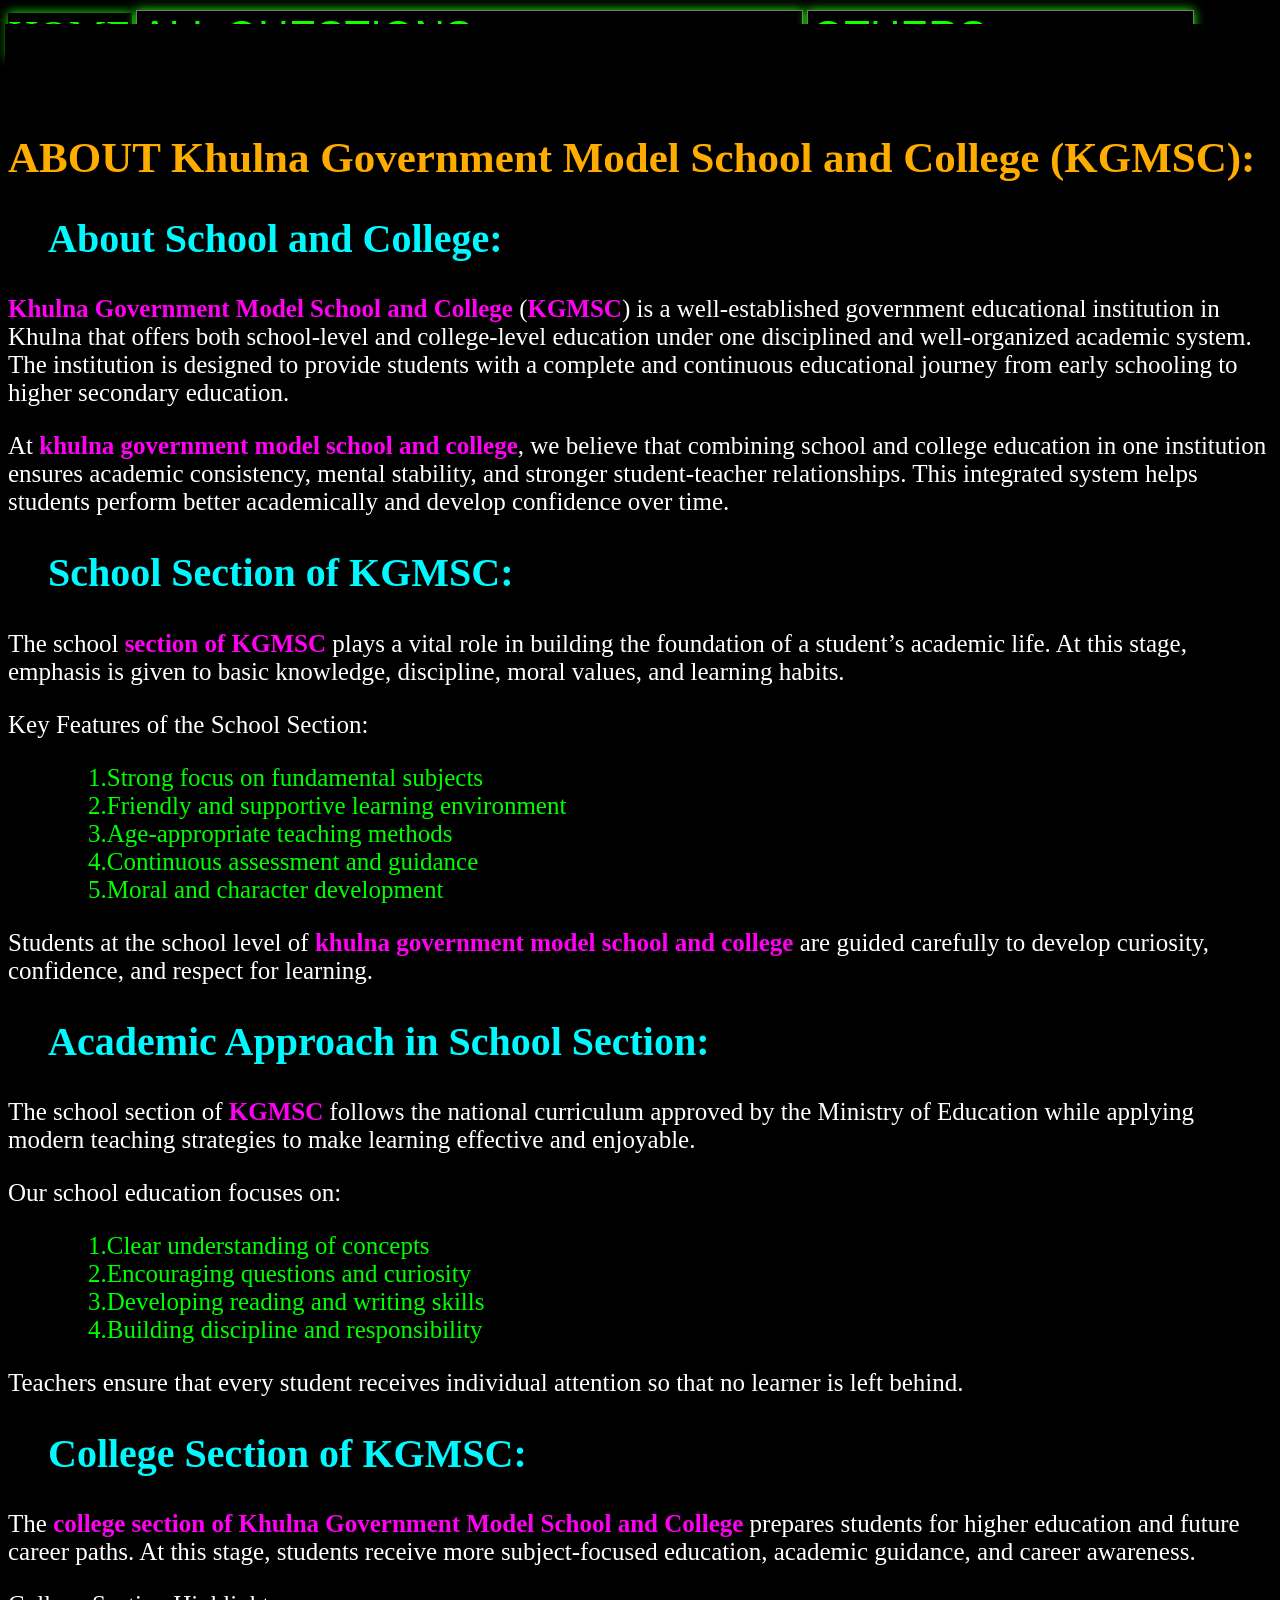
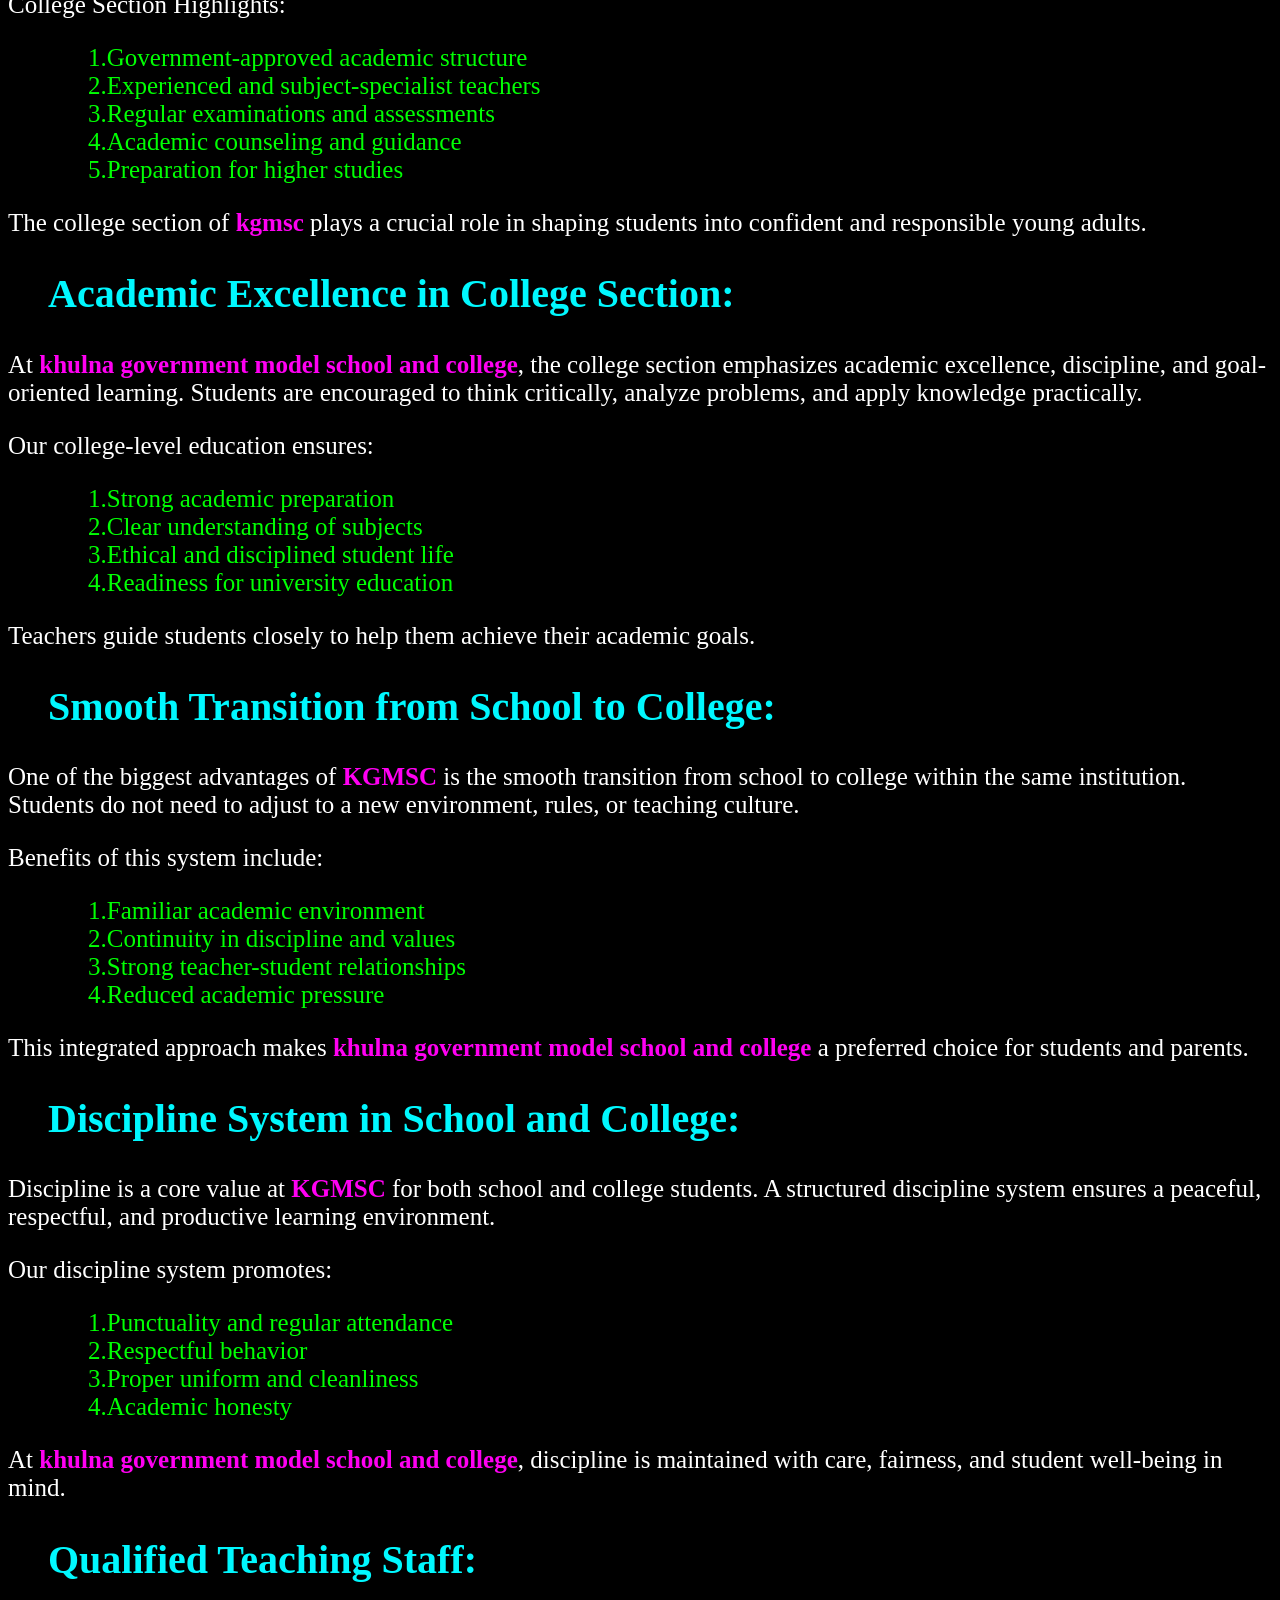
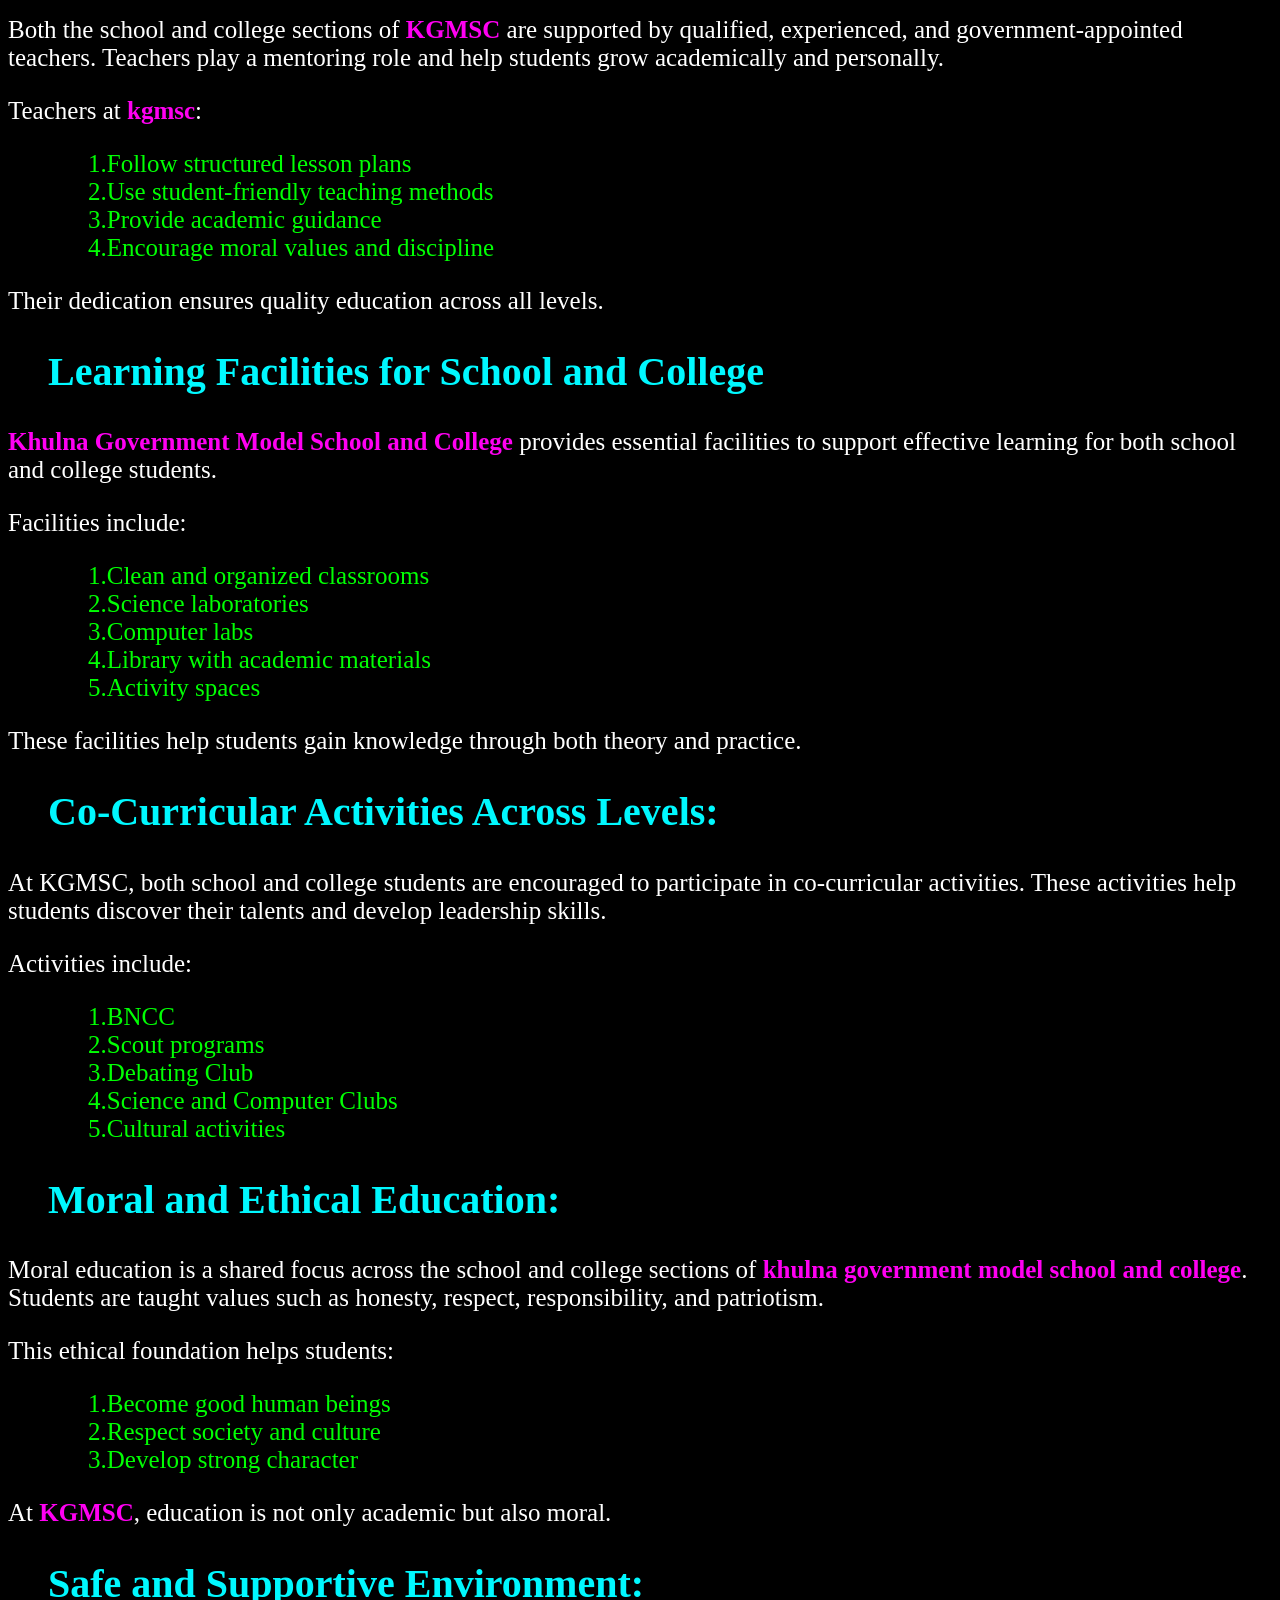
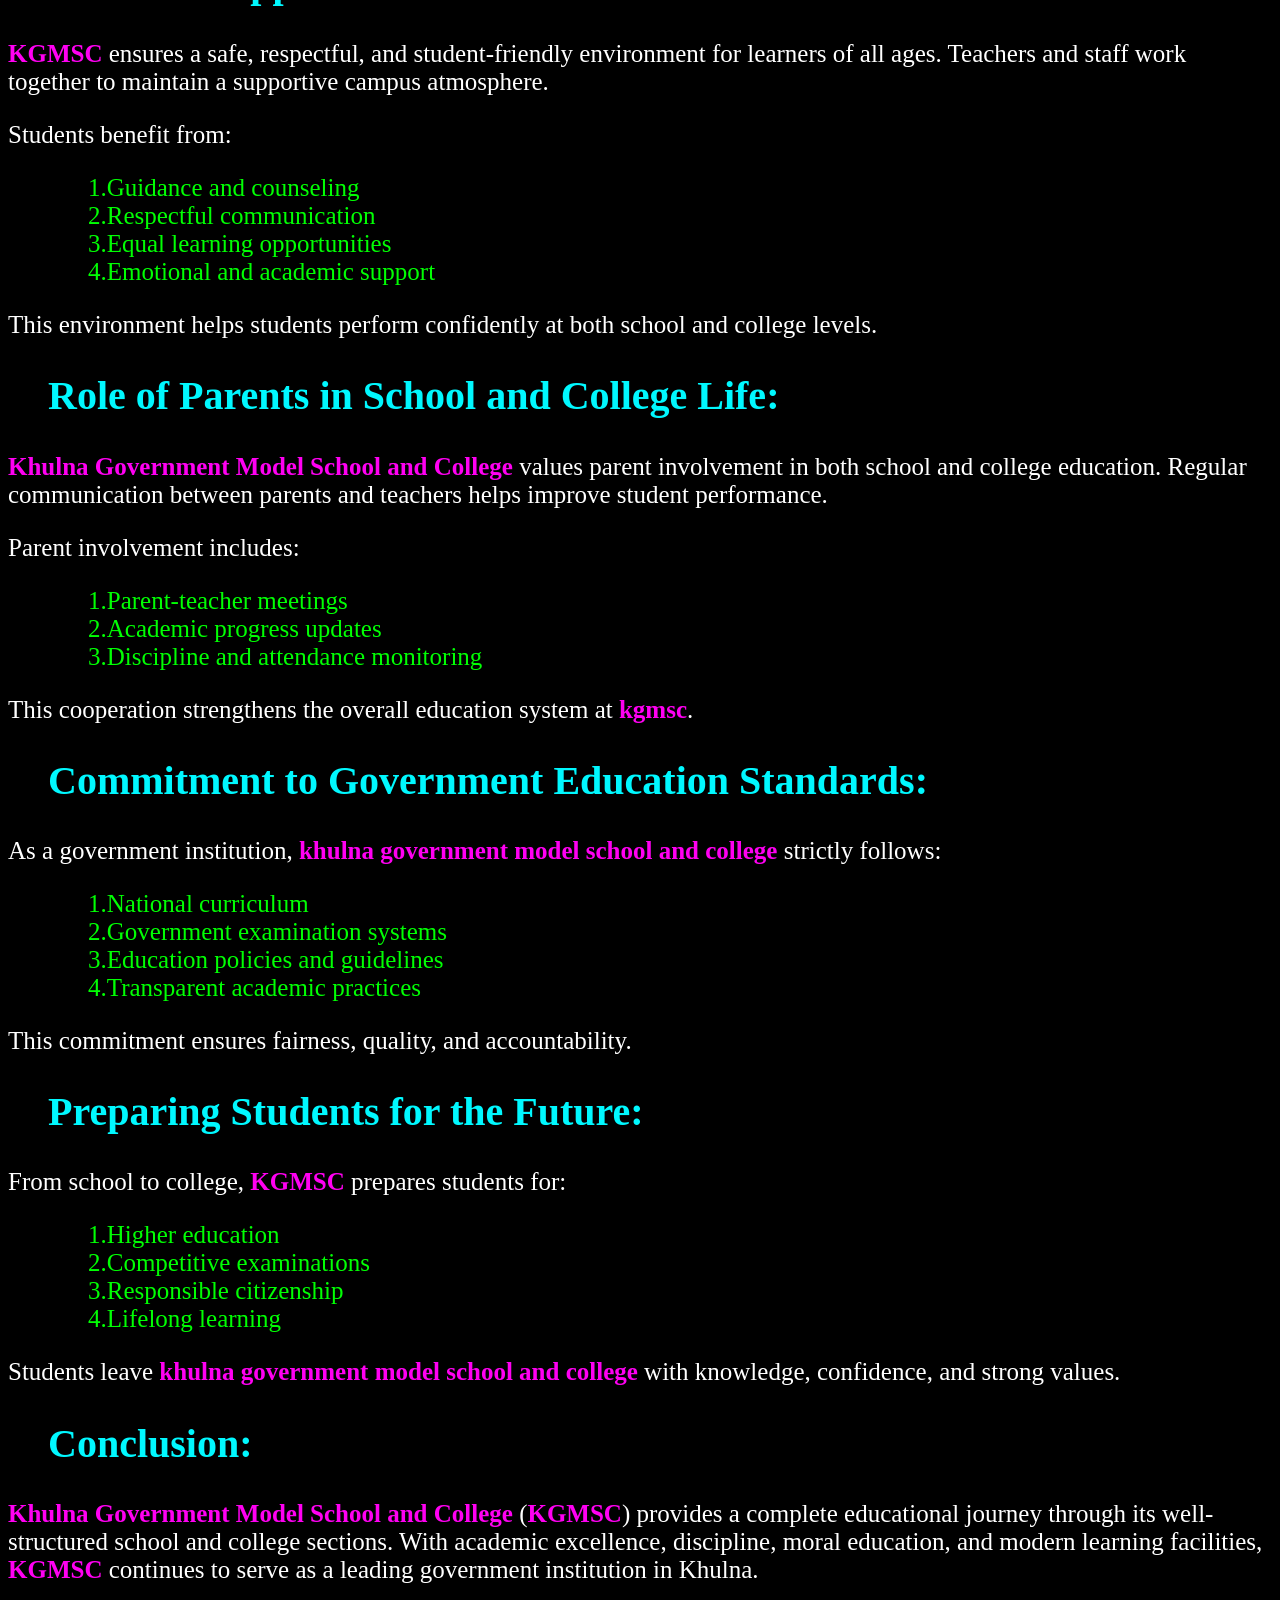
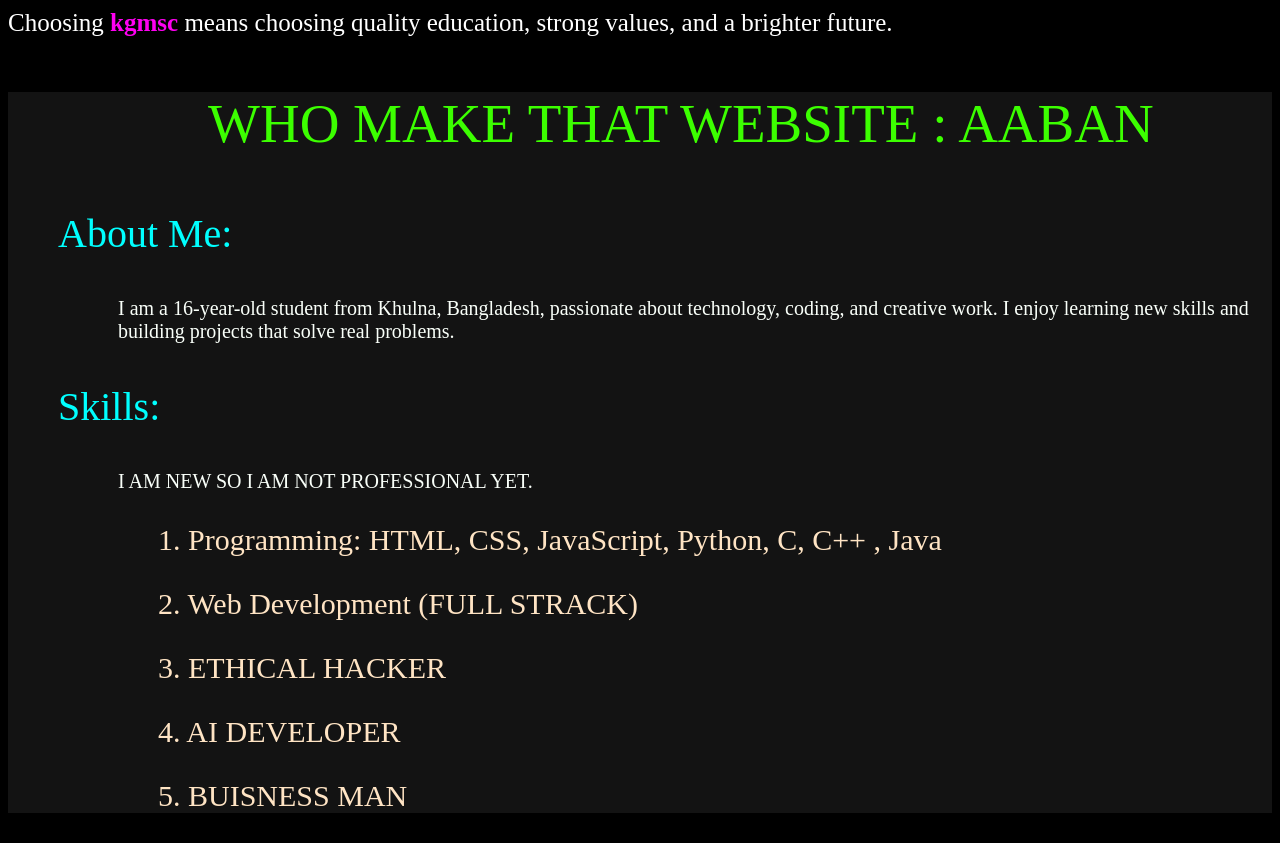
==== about_school_and_college.html @ 3f371718 "Add files via upload" ====
<!DOCTYPE html>
<html lang="en">
<head>
    <meta charset="UTF-8">
    <meta name="viewport" content="width=device-width, initial-scale=1.0">
    <title>Document</title>
    <link rel="stylesheet" href="about_school_and_college.css">
</head>
<body>
    <div>
        <a href="https://aaban49.github.io/Khulna-Government-Model-School-and-College-KGMSC/">HOME</a>
        <select class="select" name="" id="" onchange="location = this.value;">
            <option value="">ALL QUESTIONS</option>
            <option value="https://aaban49.github.io/Khulna-Government-Model-School-and-College-KGMSC/about_us.html">ABOUT US</option>
            <option value="https://aaban49.github.io/Khulna-Government-Model-School-and-College-KGMSC/about_school_and_college.html">ABOUT SCHOOL AND COLLEGE</option>
            <option value="https://aaban49.github.io/Khulna-Government-Model-School-and-College-KGMSC/our_goals_and_targets.html">our GOALS or TARGETS</option>
            <option value="https://aaban49.github.io/Khulna-Government-Model-School-and-College-KGMSC/why_read_here.html">WHY READ HERE</option>
        </select>
        <select class="select" name="" id="" onchange="location = this.value;">
            <option value="">OTHERS</option>
            <option value="https://aaban49.github.io/Khulna-Government-Model-School-and-College-KGMSC/bncc.html">BNCC</option>
            <option value="https://aaban49.github.io/Khulna-Government-Model-School-and-College-KGMSC/scout.html">SCOUT</option>
            <option value="https://aaban49.github.io/Khulna-Government-Model-School-and-College-KGMSC/debating_club.html">DEBATING CLUB</option>
            <option value="https://aaban49.github.io/Khulna-Government-Model-School-and-College-KGMSC/science_lab.html">SCIENCE LAB</option>
            <option value="https://aaban49.github.io/Khulna-Government-Model-School-and-College-KGMSC/computer_club.html">COMPUTER CLUB</option>
            <option value="https://aaban49.github.io/Khulna-Government-Model-School-and-College-KGMSC/cultural_club.html">CULTURAL CLUB</option>
        </select>
    </div>
    <div class="image_and_other">
        <img class="image" src="images/img-worlds-of-adventure.jpg" alt="khulna government model school and college school and college photo">
        <div class="black_image"></div>
    </div>
    <h1>ABOUT Khulna Government Model School and College (KGMSC):</h1>
    <h2>About School and College:</h2>
    <p><b>Khulna Government Model School and College</b> (<b>KGMSC</b>) is a well-established government educational institution in Khulna that offers both school-level and college-level education under one disciplined and well-organized academic system. The institution is designed to provide students with a complete and continuous educational journey from early schooling to higher secondary education.</p>
    <p>At <b>khulna government model school and college</b>, we believe that combining school and college education in one institution ensures academic consistency, mental stability, and stronger student-teacher relationships. This integrated system helps students perform better academically and develop confidence over time.</p>
    <h2>School Section of KGMSC:</h2>
    <p>The school <b>section of KGMSC</b> plays a vital role in building the foundation of a student’s academic life. At this stage, emphasis is given to basic knowledge, discipline, moral values, and learning habits.</p>
    <p>Key Features of the School Section:</p>
    <p class="gap">1.Strong focus on fundamental subjects <br>

    2.Friendly and supportive learning environment <br>

    3.Age-appropriate teaching methods <br>

    4.Continuous assessment and guidance <br>

    5.Moral and character development</p>
    <p>Students at the school level of <b>khulna government model school and college</b> are guided carefully to develop curiosity, confidence, and respect for learning.</p>
    <h2>Academic Approach in School Section:</h2>
    <p>The school section of <b>KGMSC</b> follows the national curriculum approved by the Ministry of Education while applying modern teaching strategies to make learning effective and enjoyable.</p>
    <p>Our school education focuses on:</p>
    <p class="gap">1.Clear understanding of concepts <br>

    2.Encouraging questions and curiosity <br>

    3.Developing reading and writing skills <br>

    4.Building discipline and responsibility</p>
    <p>Teachers ensure that every student receives individual attention so that no learner is left behind.</p>
    <h2>College Section of KGMSC:</h2>
    <p>The <b>college section of Khulna Government Model School and College</b> prepares students for higher education and future career paths. At this stage, students receive more subject-focused education, academic guidance, and career awareness.</p>
    <p>College Section Highlights:</p>
    <p class="gap">1.Government-approved academic structure <br>

    2.Experienced and subject-specialist teachers <br>

    3.Regular examinations and assessments <br>

    4.Academic counseling and guidance <br>

    5.Preparation for higher studies</p>
    <p>The college section of <b>kgmsc</b> plays a crucial role in shaping students into confident and responsible young adults.</p>
    <h2>Academic Excellence in College Section:</h2>
    <p>At <b>khulna government model school and college</b>, the college section emphasizes academic excellence, discipline, and goal-oriented learning. Students are encouraged to think critically, analyze problems, and apply knowledge practically.</p>
    <p>Our college-level education ensures:</p>
    <p class="gap">1.Strong academic preparation <br>

    2.Clear understanding of subjects <br>

    3.Ethical and disciplined student life <br>

    4.Readiness for university education</p>
    <p>Teachers guide students closely to help them achieve their academic goals.</p>
    <h2>Smooth Transition from School to College:</h2>
    <p>One of the biggest advantages of <b>KGMSC</b> is the smooth transition from school to college within the same institution. Students do not need to adjust to a new environment, rules, or teaching culture.</p>
    <p>Benefits of this system include:</p>
    <p class="gap">1.Familiar academic environment <br>

    2.Continuity in discipline and values <br>

    3.Strong teacher-student relationships <br>

    4.Reduced academic pressure</p>
    <p>This integrated approach makes <b>khulna government model school and college</b> a preferred choice for students and parents.</p>
    <h2>Discipline System in School and College:</h2>
    <p>Discipline is a core value at <b>KGMSC</b> for both school and college students. A structured discipline system ensures a peaceful, respectful, and productive learning environment.</p>
    <p>Our discipline system promotes:</p>
    <p class="gap">1.Punctuality and regular attendance <br>

    2.Respectful behavior <br>

    3.Proper uniform and cleanliness <br>

    4.Academic honesty</p>
    <p>At <b>khulna government model school and college</b>, discipline is maintained with care, fairness, and student well-being in mind.</p>
    <h2>Qualified Teaching Staff:</h2>
    <p>Both the school and college sections of <b>KGMSC</b> are supported by qualified, experienced, and government-appointed teachers. Teachers play a mentoring role and help students grow academically and personally.</p>
    <p>Teachers at <b>kgmsc</b>:</p>
    <p class="gap">1.Follow structured lesson plans <br>

    2.Use student-friendly teaching methods <br>

    3.Provide academic guidance <br>

    4.Encourage moral values and discipline</p>
    <p>Their dedication ensures quality education across all levels.</p>
    <h2>Learning Facilities for School and College</h2>
    <p><b>Khulna Government Model School and College</b> provides essential facilities to support effective learning for both school and college students.</p>
    <p>Facilities include:</p>
    <p class="gap">1.Clean and organized classrooms <br>

    2.Science laboratories <br>

    3.Computer labs <br>

    4.Library with academic materials <br>

    5.Activity spaces</p>
    <p>These facilities help students gain knowledge through both theory and practice.</p>
    <h2>Co-Curricular Activities Across Levels:</h2>
    <p>At KGMSC, both school and college students are encouraged to participate in co-curricular activities. These activities help students discover their talents and develop leadership skills.</p>
    <p>Activities include:</p>
    <p class="gap">1.BNCC <br>

    2.Scout programs <br>

    3.Debating Club <br>

    4.Science and Computer Clubs <br>

    5.Cultural activities</p>
    <h2>Moral and Ethical Education:</h2>
    <p>Moral education is a shared focus across the school and college sections of <b>khulna government model school and college</b>. Students are taught values such as honesty, respect, responsibility, and patriotism.</p>
    <p>This ethical foundation helps students:</p>
    <p class="gap">1.Become good human beings <br>

    2.Respect society and culture <br>

    3.Develop strong character</p>
    <p>At <b>KGMSC</b>, education is not only academic but also moral.</p>
    <h2>Safe and Supportive Environment:</h2>
    <p><b>KGMSC</b> ensures a safe, respectful, and student-friendly environment for learners of all ages. Teachers and staff work together to maintain a supportive campus atmosphere.</p>
    <p>Students benefit from:</p>
    <p class="gap">1.Guidance and counseling <br>

    2.Respectful communication <br>

    3.Equal learning opportunities <br>

    4.Emotional and academic support</p>
    <p>This environment helps students perform confidently at both school and college levels.</p>
    <h2>Role of Parents in School and College Life:</h2>
    <p><b>Khulna Government Model School and College</b> values parent involvement in both school and college education. Regular communication between parents and teachers helps improve student performance.</p>
    <p>Parent involvement includes:</p>
    <p class="gap">1.Parent-teacher meetings <br>

    2.Academic progress updates <br>

    3.Discipline and attendance monitoring</p>
    <p>This cooperation strengthens the overall education system at <b>kgmsc</b>.</p>
    <h2>Commitment to Government Education Standards:</h2>
    <p>As a government institution, <b>khulna government model school and college</b> strictly follows:</p>
    <p class="gap">1.National curriculum <br>

    2.Government examination systems <br>

    3.Education policies and guidelines <br>

    4.Transparent academic practices</p>
    <p>This commitment ensures fairness, quality, and accountability.</p>
    <h2>Preparing Students for the Future:</h2>
    <p>From school to college, <b>KGMSC</b> prepares students for:</p>
    <p class="gap">1.Higher education <br>

    2.Competitive examinations <br>

    3.Responsible citizenship <br>

    4.Lifelong learning</p>
    <p>Students leave <b>khulna government model school and college</b> with knowledge, confidence, and strong values.</p>
    <h2>Conclusion:</h2>
    <p><b>Khulna Government Model School and College</b> (<b>KGMSC</b>) provides a complete educational journey through its well-structured school and college sections. With academic excellence, discipline, moral education, and modern learning facilities, <b>KGMSC</b> continues to serve as a leading government institution in Khulna.</p>
    <p>Choosing <b>kgmsc</b> means choosing quality education, strong values, and a brighter future.</p>
    <div class="footer">
        <p class="first_footer">WHO MAKE THAT WEBSITE : AABAN</p>
        <P class="first_footer_tittle">About Me:</P>
        <P class="content_footer">I am a 16-year-old student from Khulna, Bangladesh, passionate about technology, coding, and creative work. I enjoy learning new skills and building projects that solve real problems.</P>
        <P class="first_footer_tittle">Skills:</P>
        <P class="content_footer">I AM NEW SO I AM NOT PROFESSIONAL YET.</P>
        <P class="content_footer_all">1. Programming: HTML, CSS, JavaScript, Python, C, C++ , Java
        <P class="content_footer_all">2. Web Development (FULL STRACK)</P>
        <P class="content_footer_all">3. ETHICAL HACKER</P>
        <P class="content_footer_all">4. AI DEVELOPER</P>
        <P class="content_footer_all">5. BUISNESS MAN</P>
    </div>


</body>
</html>
---- about_school_and_college.css ----
body{
    background-color: black;
}
.image{
    width: 100%;
    height: 100%;
    margin-top: -8px;
    margin-left: -8px;
    margin-top: 5px;
    border: 5px solid black;
}
.select{
    font-size: 42px;
    background-color: black;
    color: aliceblue;
    box-shadow: 0px 0px 10px rgb(30, 255, 0);
    color: #14ff00;
}
a{
    font-size: 42px;
    color: aliceblue;
    box-shadow: 0px 0px 10px rgb(21, 255, 0);
    color: #14ff00;
    background-color: black;
}
div{
    margin-top: 10px;
    margin-bottom: 10px;
}
h1{
    color: #ffac00;
    font-size: 43px;
}
h2{
    color: rgb(0 248 255);
    margin-left: 40px;
    font-size: 40px;
}
p{
    color: rgb(255, 255, 255);
    font-size: 25px;
}
b{
    color: rgb(255, 0, 242);
    font-size: 25px;
}
.gap{
    margin-left: 80px;
    color: #00ff03;
}
.black_image{
    width: 1342px;
    height: 80px;
    background-color: rgb(0, 0, 0);
    position: absolute;
    margin-top: -80px;
    margin-left: -3px;
}
.footer{
    color: rgb(255, 255, 255);
    background-color: rgb(19, 19, 19);
}
.first_footer{
    color: rgb(60, 255, 0);
    font-size: 55px;
    margin-left: 200px;
}
.first_footer_tittle{
    color: rgb(0, 255, 255);
    font-size: 40px;
    margin-left: 50px;
}
.content_footer{
    color: rgb(249, 255, 249);
    font-size: 20px;
    margin-left: 110px;
}
.content_footer_all{
    color: bisque;
    font-size: 30px;
    margin-left: 150px;
}
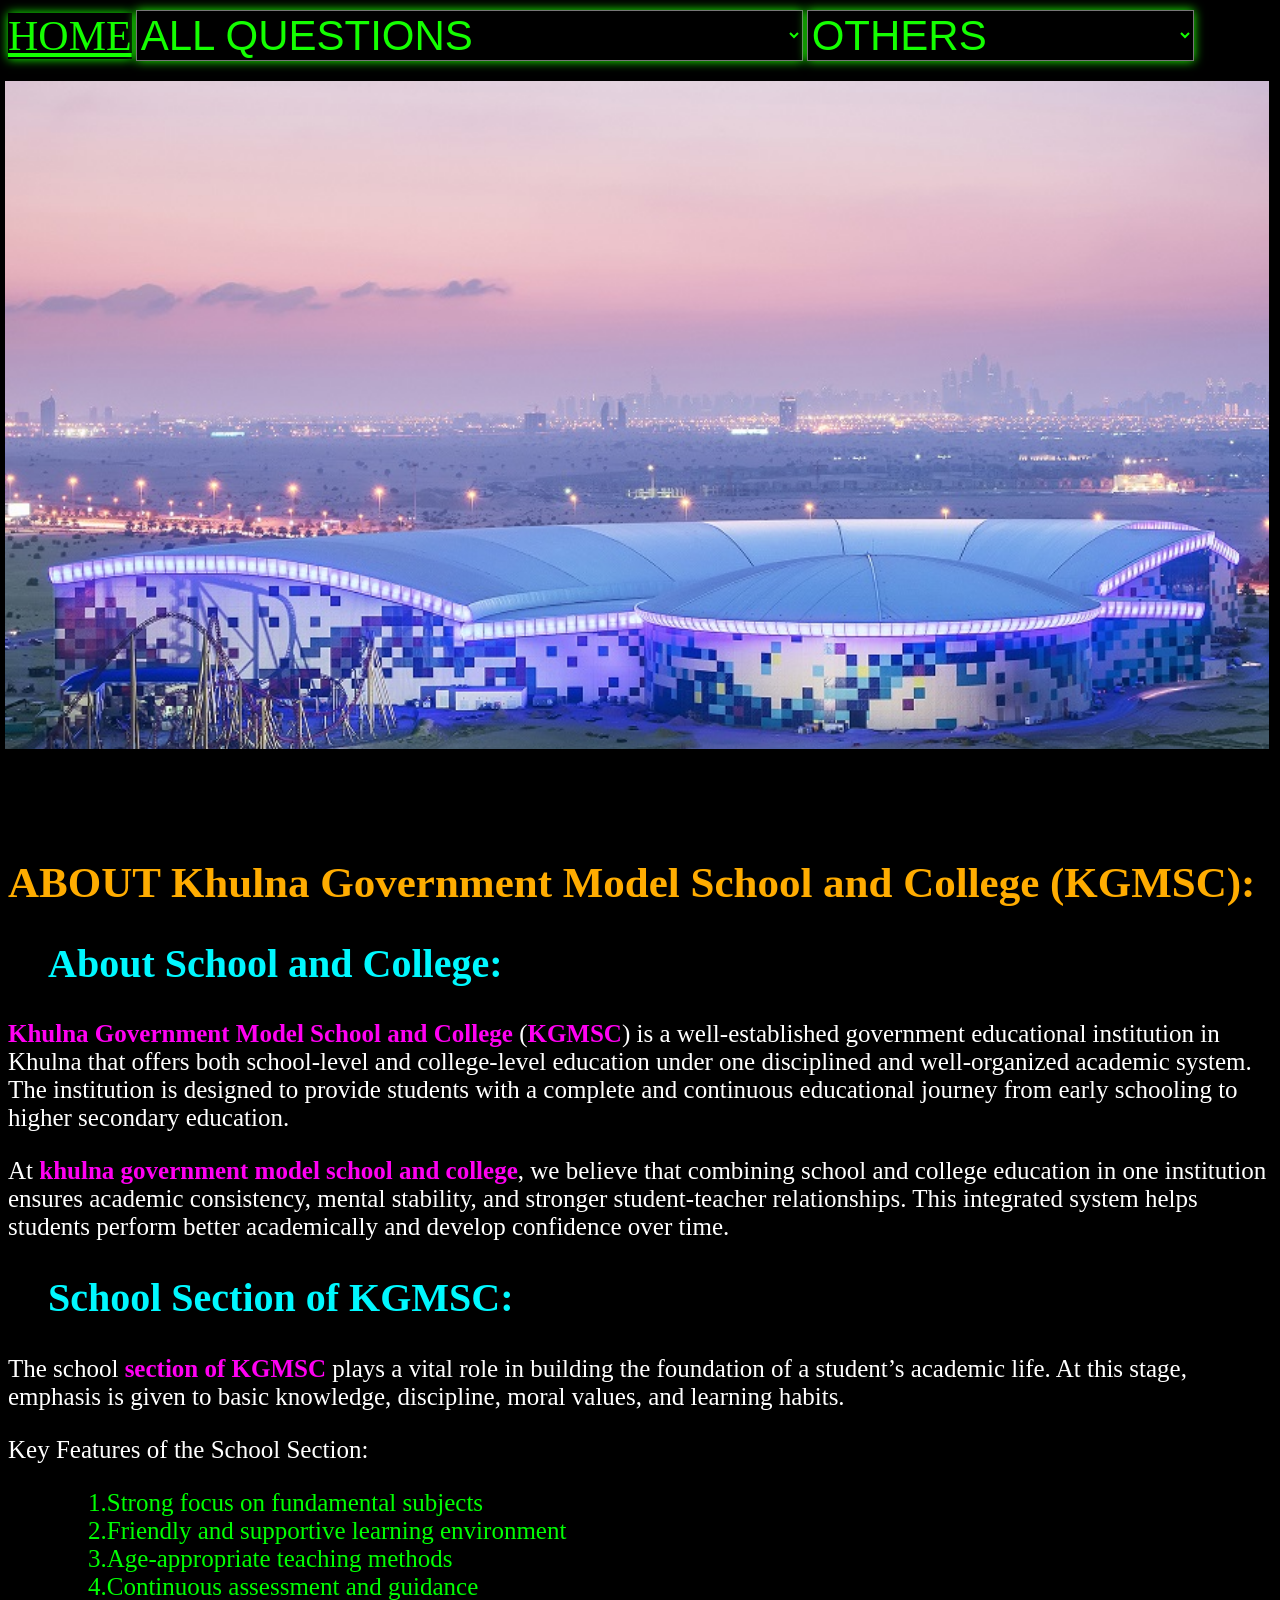
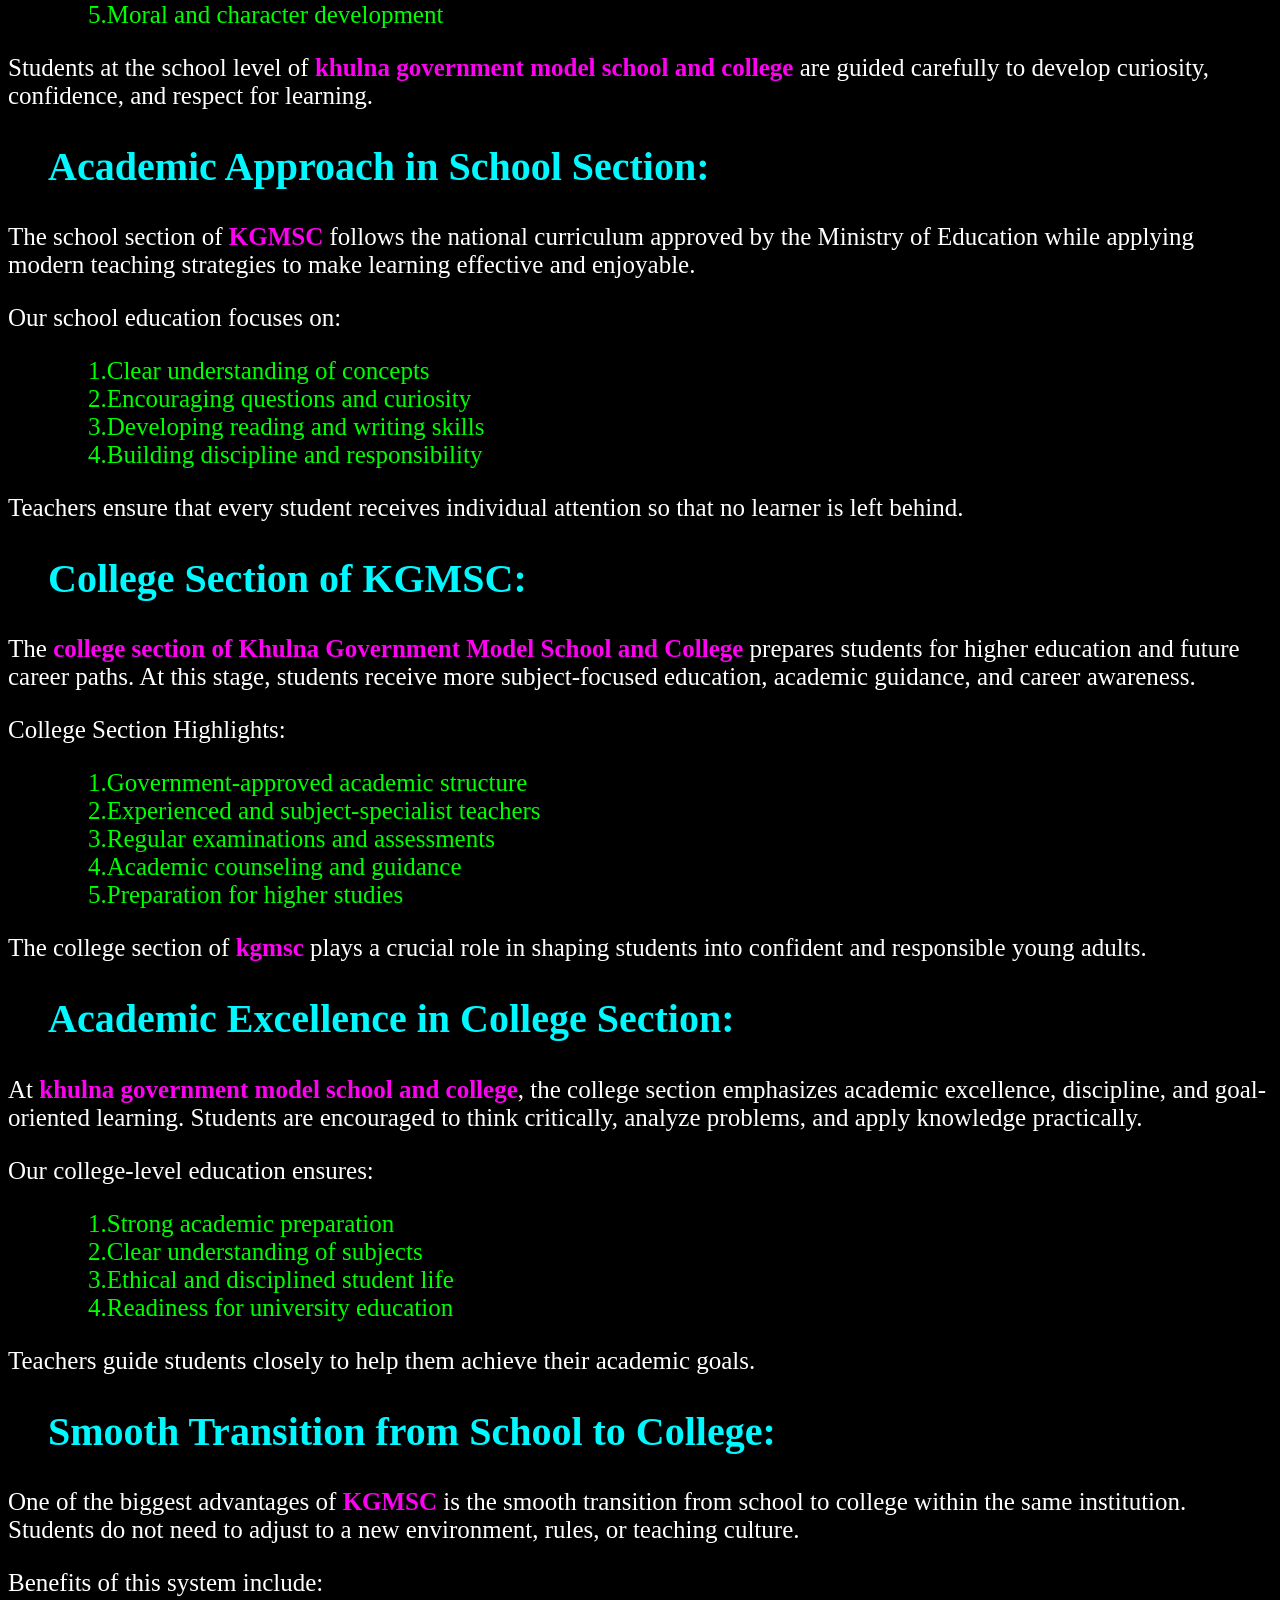
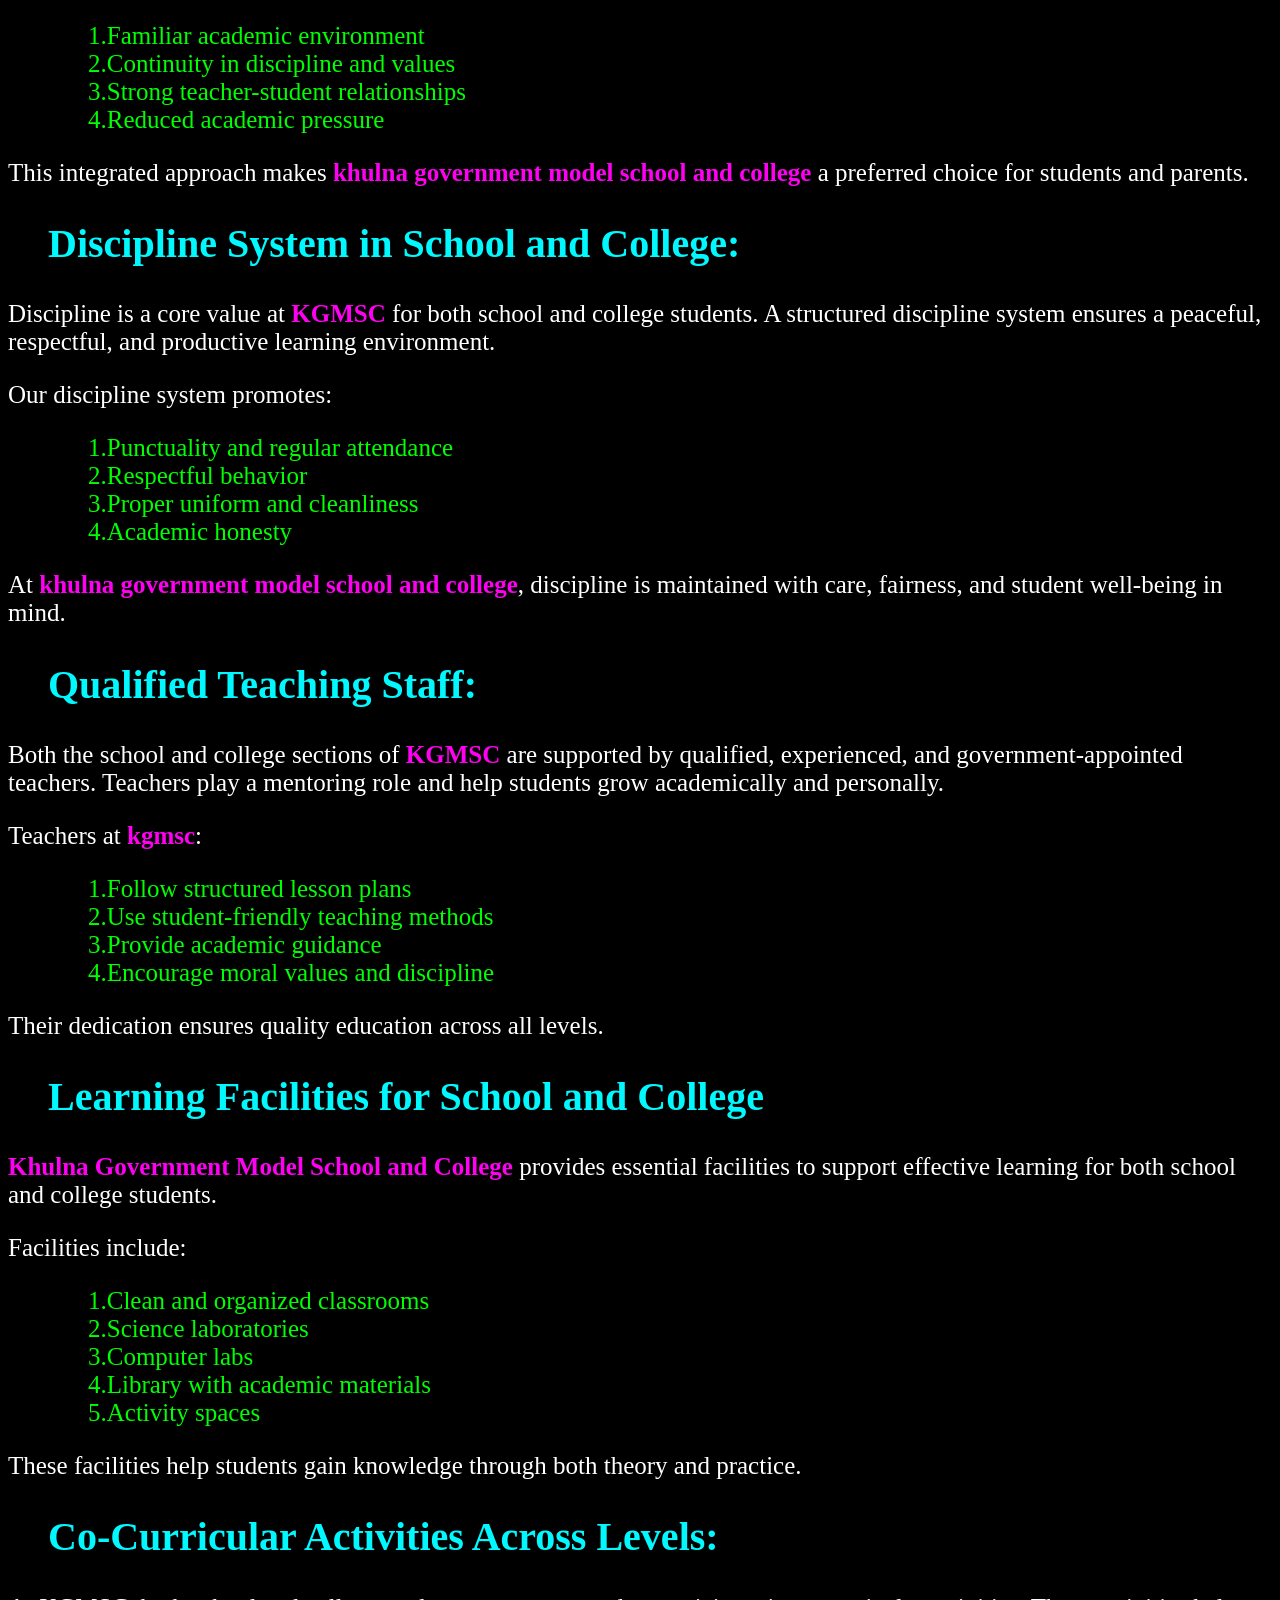
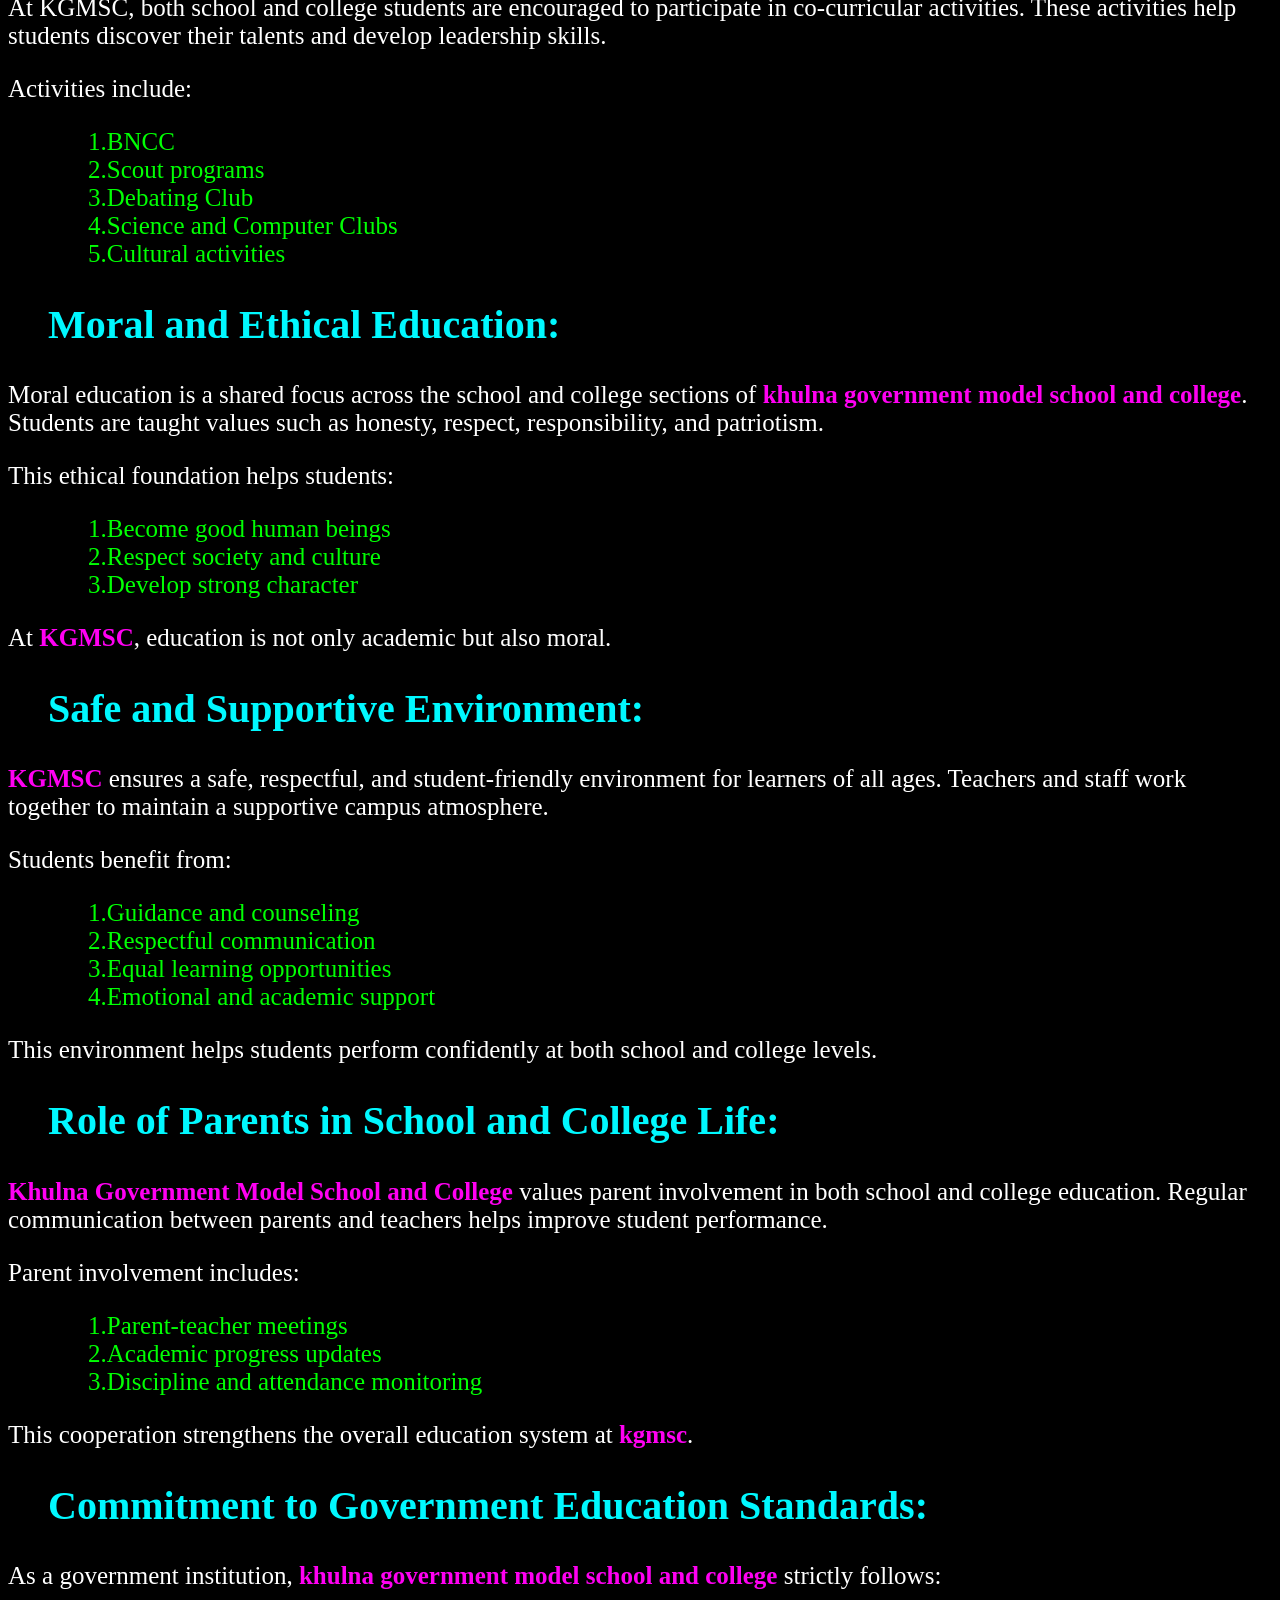
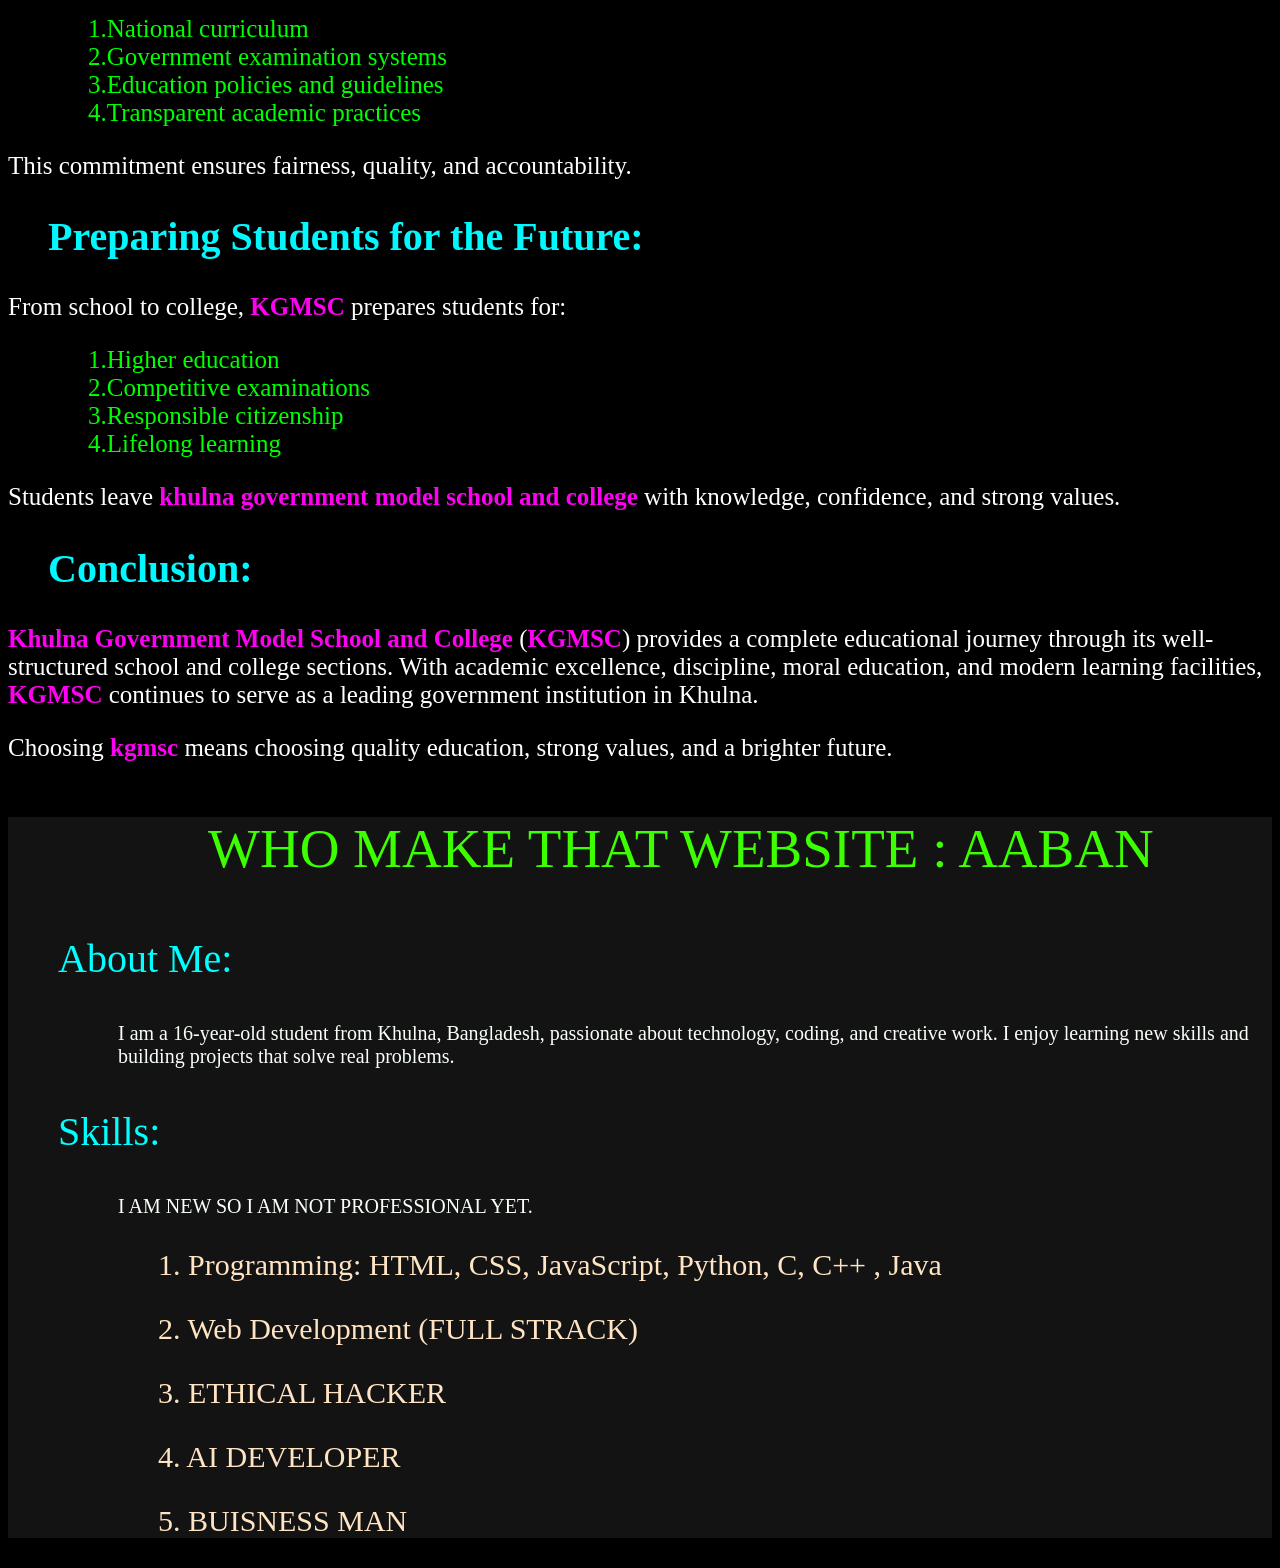
==== commit a343bfc5: "Update about_school_and_college.html" ====
--- a/about_school_and_college.html
+++ b/about_school_and_college.html
@@ -28,7 +28,7 @@
         </select>
     </div>
     <div class="image_and_other">
-        <img class="image" src="images/img-worlds-of-adventure.jpg" alt="khulna government model school and college school and college photo">
+        <img class="image" src="img-worlds-of-adventure.jpg" alt="khulna government model school and college school and college photo">
         <div class="black_image"></div>
     </div>
     <h1>ABOUT Khulna Government Model School and College (KGMSC):</h1>
@@ -208,4 +208,4 @@
 
 
 </body>
-</html>+</html>
